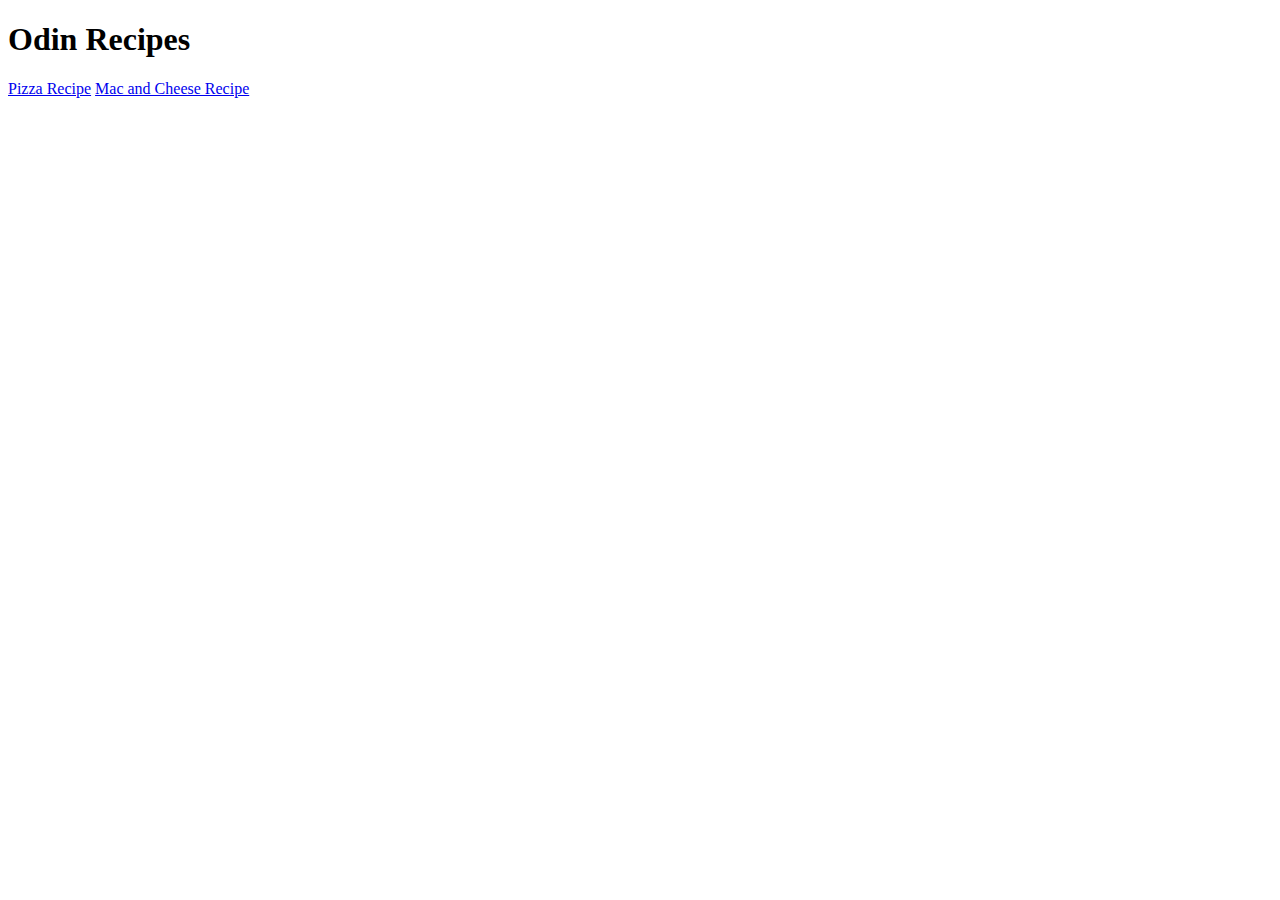
==== index.html @ d1d370ce "Creation of index, recipes pages, and first image of pizza" ====
<!DOCTYPE html>
<html lang="en">
<head>
    <meta charset="UTF-8">
    <meta name="viewport" content="width=device-width, initial-scale=1.0">
    <title>Recipes</title>
</head>
<body>
    <h1>Odin Recipes</h1>
    <a href="./recipes/pizza.html">Pizza Recipe</a>
    <a href="./recipes/macandcheese.html">Mac and Cheese Recipe</a>
</body>
</html>
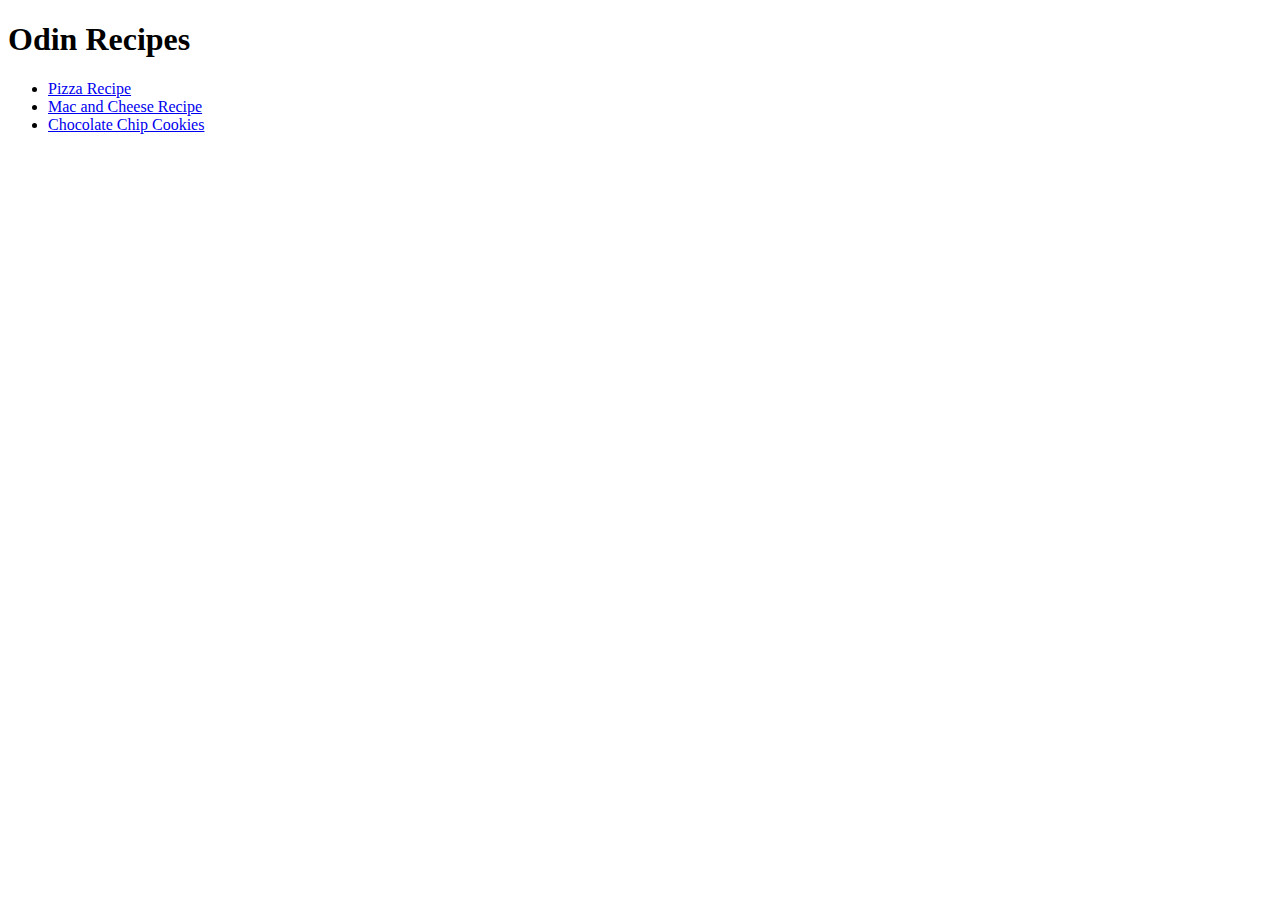
==== commit 027c6010: "Create cookies and macandcheese pages. Add images for each page. Modify links on index page to be in" ====
--- a/index.html
+++ b/index.html
@@ -7,7 +7,11 @@
 </head>
 <body>
     <h1>Odin Recipes</h1>
-    <a href="./recipes/pizza.html">Pizza Recipe</a>
-    <a href="./recipes/macandcheese.html">Mac and Cheese Recipe</a>
+    <ul>
+        <li><a href="./recipes/pizza.html">Pizza Recipe</a></li>
+        <li><a href="./recipes/macandcheese.html">Mac and Cheese Recipe</a></li>
+        <li><a href="./recipes/cookies.html">Chocolate Chip Cookies</a></li>
+    </ul>
+    
 </body>
 </html>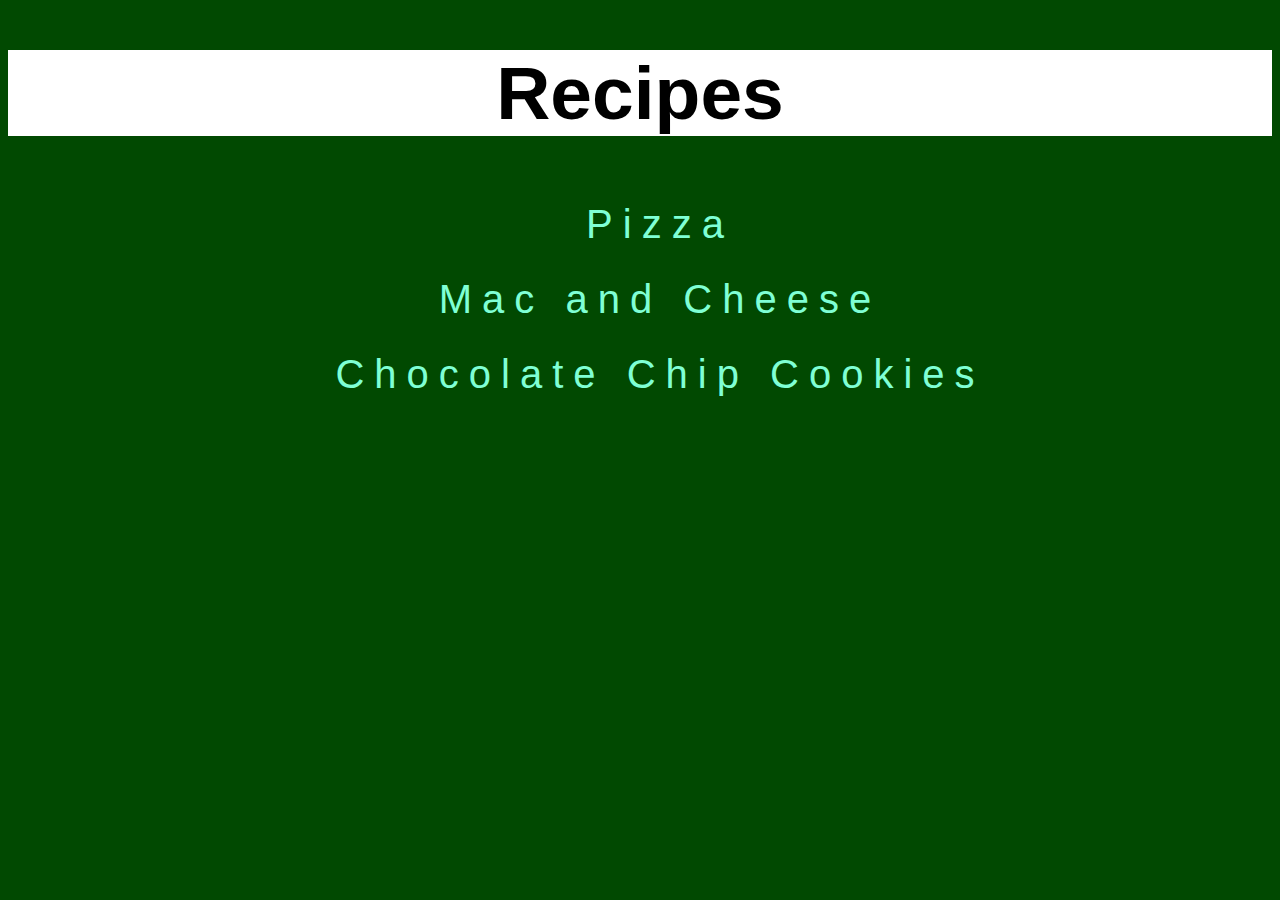
==== commit 8d8c1dbf: "Style all sheets" ====
--- a/index.html
+++ b/index.html
@@ -3,15 +3,18 @@
 <head>
     <meta charset="UTF-8">
     <meta name="viewport" content="width=device-width, initial-scale=1.0">
+    <link rel="stylesheet" href="./styles.css">
     <title>Recipes</title>
 </head>
 <body>
-    <h1>Odin Recipes</h1>
-    <ul>
-        <li><a href="./recipes/pizza.html">Pizza Recipe</a></li>
-        <li><a href="./recipes/macandcheese.html">Mac and Cheese Recipe</a></li>
-        <li><a href="./recipes/cookies.html">Chocolate Chip Cookies</a></li>
-    </ul>
-    
+    <h1 class="title">Recipes</h1>
+
+    <div class="link-list">
+        <ul style="list-style-type: none">
+            <li><a href="./recipes/pizza.html">Pizza</a></li>
+            <li><a href="./recipes/macandcheese.html">Mac and Cheese</a></li>
+            <li><a href="./recipes/cookies.html">Chocolate Chip Cookies</a></li>
+        </ul>
+    </div>
 </body>
 </html>--- a/styles.css
+++ b/styles.css
@@ -0,0 +1,83 @@
+*{
+    font-family: Verdana, Geneva, Tahoma, sans-serif;
+}
+
+body{
+    background-color:rgb(1, 73, 1);
+}
+
+.title{
+    font-size: 75px;
+    text-align:center;   
+    background-color: white;
+}
+
+.link-list{
+    font-size: 40px;
+    text-align: center;
+    letter-spacing: 10px;
+    line-height: 75px;
+}
+
+.link-list a:link{
+    text-decoration: none;
+    color:aquamarine;
+}
+
+.link-list a:visited{
+    color: aquamarine;
+}
+
+.link-list a:hover{
+    color:rgb(105, 209, 174);
+}
+
+.home{
+    font-size: 50px;
+    letter-spacing: 15px;
+}
+
+.topper a:link{
+    text-decoration: none;
+    color:rgb(1, 73, 1);
+}
+
+.topper a:visited{
+    color:rgb(1, 73, 1);
+}
+
+.topper a:hover{
+    color:rgb(0, 39, 0);
+}
+
+.topper{
+    text-align: center;
+    background-color: whitesmoke;
+}
+
+.description{
+    font-size:18px;
+}
+
+.pic{
+    width: 800px;
+    height: auto;
+}
+
+.info{
+    text-align: center;
+    background-color: rgb(1, 73, 1);
+    color: white;
+    font-size: 30px;
+}
+
+.ingredients,.steps{
+    text-align: left;
+    margin: auto;
+    width: 30%;
+    font-size: 18px;
+}
+
+.ingredients {
+    width: 15%;
+}
